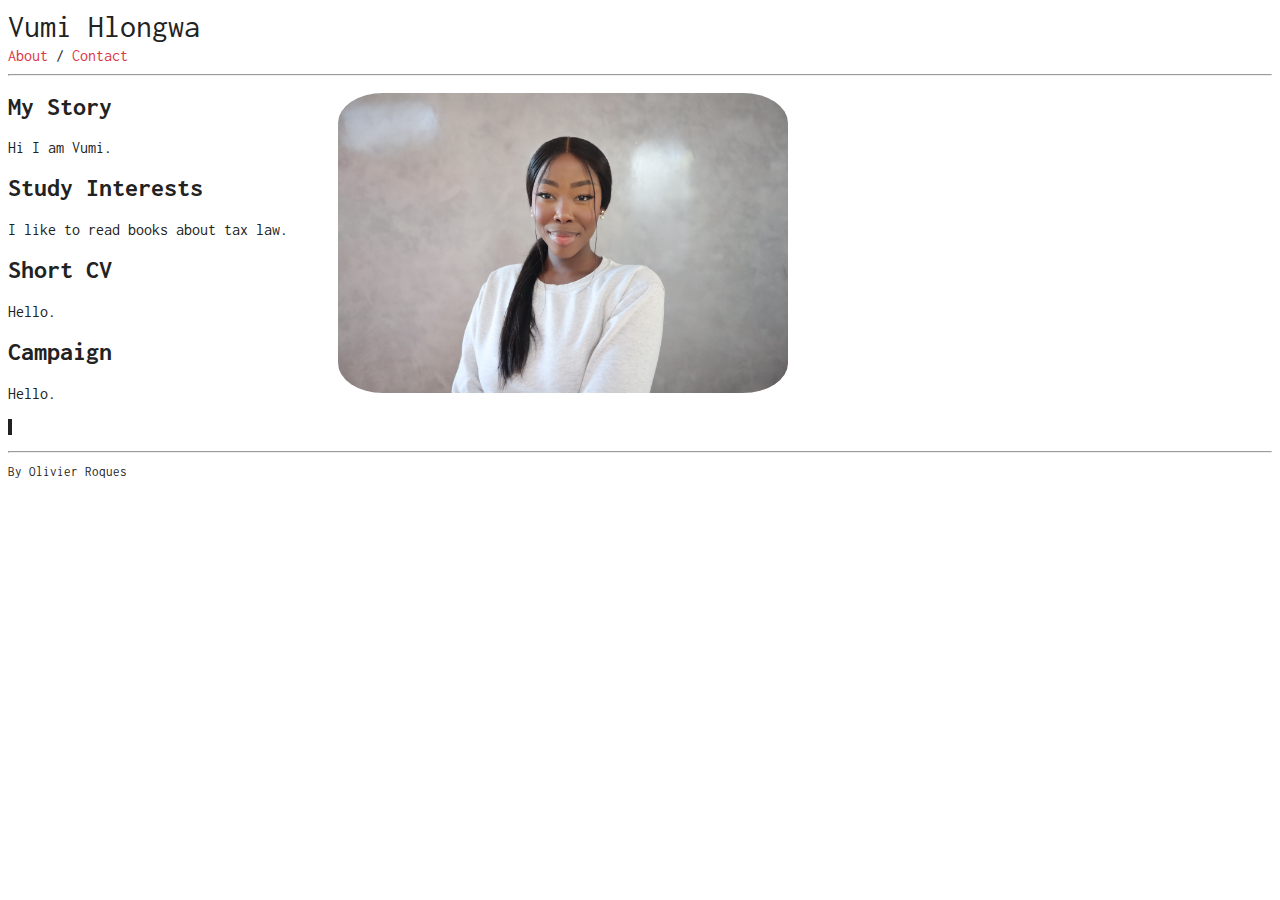
==== index.html @ 79e4087e "Add files via upload" ====
<!DOCTYPE html>
<html lang=""><head>
	<meta name="generator" content="Hugo 0.81.0" />
    <meta charset="utf-8">
    <meta name="viewport" content="width=device-width, initial-scale=1, shrink-to-fit=no">

    <title>Home</title>
    <meta name="description" content="A simple monospaced resume theme for Hugo.">
    <meta name="author" content='Olivier Roques'>

    <link href="https://fonts.googleapis.com/css2?family=Inconsolata:wght@400;700&display=swap" rel="stylesheet">
    <link rel="stylesheet" href="https://cdn.jsdelivr.net/npm/bootstrap@4.5.3/dist/css/bootstrap.min.css" integrity="sha384-TX8t27EcRE3e/ihU7zmQxVncDAy5uIKz4rEkgIXeMed4M0jlfIDPvg6uqKI2xXr2" crossorigin="anonymous">
    <link rel="stylesheet" href="https://cdnjs.cloudflare.com/ajax/libs/font-awesome/5.15.3/css/all.min.css" integrity="sha512-iBBXm8fW90+nuLcSKlbmrPcLa0OT92xO1BIsZ+ywDWZCvqsWgccV3gFoRBv0z+8dLJgyAHIhR35VZc2oM/gI1w==" crossorigin="anonymous">

    
    <link rel="stylesheet" href="/sass/researcher.min.css">

    
        <link rel="icon" type="image/ico" href="https://example.com/favicon.ico">
    

    <link rel="alternate" type="application/rss+xml" href="https://example.com/index.xml" title="Vumi Hlongwa" />
    
        
    
</head>

    <body><div class="container mt-5">
    <nav class="navbar navbar-expand-sm flex-column flex-sm-row text-nowrap p-0">
        <a class="navbar-brand mx-0 mr-sm-auto" href="https://example.com" title="Vumi Hlongwa">
          
          Vumi Hlongwa
        </a>
        <div class="navbar-nav flex-row flex-wrap justify-content-center">
            
                
                
                    <a class="nav-item nav-link" href="/about" title="About">
                        About
                    </a>
                    
                        <span class="nav-item navbar-text mx-1">/</span>
                    
                
                    <a class="nav-item nav-link" href="/contact" title="Contact">
                        Contact
                    </a>
                    
                
            
        </div>
    </nav>
</div>
<hr>
<div id="content">
<div class="container">
    <h2 id="my-story">My Story</h2>
<p>Hi I am Vumi.</p>
<figure class="avatar">
    <img src="/avatar.jpg"
         alt="avatar"/> 
</figure>

<!-- This is a Hugo based resume template. You can find the full source code on
[GitHub](https://github.com/ojroques/hugo-researcher). -->
<h2 id="study-interests">Study Interests</h2>
<p>I like to read books about tax law.</p>
<!-- Lorem ipsum dolor sit amet, consectetur adipiscing elit. Aliquam finibus ipsum
ac erat aliquam dapibus. Vestibulum vehicula placerat ex, a consectetur odio
pharetra quis[^1]. Mauris id urna ante.

Fusce pharetra diam ac nisi aliquet, velegestas ex iaculis. Pellentesque
laoreet cursus tellus sed pellentesque. Praesent a rhoncus elit[^2]. Nunc
ipsum nisl, consequat sit amet pretium quis, gravida id ipsum. -->
<h2 id="short-cv">Short CV</h2>
<p>Hello.</p>
<h2 id="campaign">Campaign</h2>
<p>Hello.</p>
<!-- 
In chronological order:
1. F.Bar, J.Doe: Effects of having a placeholder of a name
2. S.Holmes, J.Watson: Consequences of living with a sociopath in London -->
<!-- ## Typography

This is a [link](http://google.com). Something *italics* and something **bold**.

Here is a table:

Year | Award | Category
-----|-------|--------
2014 | Emmy  | Won Outstanding Lead Actor in a miniseries or a movie
2015 | BAFTA | Nominated for Best Leading Actor for Sherlock
2014 | Satellite | Won Best Actor miniseries or television film

Here is a horizontal rule:

---

Here is a blockquote:

> To a great mind, nothing is little

Here is a `code` block:

```python
def is_elementary():
  return True
```

## References

* Foo Bar: Head of Department, Placeholder Names, Lorem
* John Doe: Associate Professor, Department of Computer Science, Ipsum

[^1]: This is the first footnote.
[^2]: This is the second footnote.
 --><blockquote>
</blockquote>

</div>

        </div><div id="footer" class="mb-5">
    <hr>
    <div class="container text-center">
        
            <a href="https://twitter.com/" class="fab fa-twitter fa-1x" title="Twitter"></a>
        
            <a href="mailto:mail@example.com" class="fas fa-envelope fa-1x" title="E-mail"></a>
        
    </div>
    
        <div class="container text-center">
            <a href="https://github.com/ojroques/hugo-researcher" title="By Olivier Roques"><small>By Olivier Roques</small></a>
        </div>
    
</div>
</body>
</html>
---- sass/researcher.min.css ----
#content a,.nav-link{color:#dc3545;text-decoration:none}#content a *,.nav-link *{color:#dc3545}#content a:hover,.nav-link:hover{color:#dc3545;text-decoration:underline}#footer a,.navbar-brand{color:#222;text-decoration:none}#footer a *,.navbar-brand *{color:#222}#footer a:hover,.navbar-brand:hover{color:#222;text-decoration:underline}#content table td,#content table th{border:1px solid #ccc;padding:6px 12px;text-align:left}*{color:#222;font-family:Inconsolata;line-height:1.2}.container{max-width:750px}.navbar-brand{font-size:2rem}#content p{margin-bottom:.6rem}#content h1,#content h2,#content h3,#content h4,#content h5,#content h6{font-size:medium;font-weight:700;margin:1rem 0 .6rem}#content h1{font-size:1.8rem}#content h2{font-size:1.6rem}#content h3{font-size:1.4rem}#content h4{font-size:1.2rem}#content img{display:block;margin:1rem auto;max-width:100%}#content .avatar>img{border-radius:10%;float:right;margin:-80px -70px -40px 16px;height:300px;width:450px}#content ol{counter-reset:list;list-style:none;padding-left:2rem}#content ol>li{display:table-row}#content ol>li:before{content:"[" counter(list,decimal)"] ";counter-increment:list;display:table-cell;text-align:right;padding-right:.5em}#content .container>ol,#content .footnotes>ol{padding-left:0}#content ul{list-style:inside;padding-left:2rem}#content ul>li{list-style-position:outside;margin-left:1em}#content .container>ul,#content .footnotes>ul{padding-left:0}#content table{margin:1rem auto;width:100%}#content table th{font-weight:700}#content table tr:nth-child(2n){background-color:#f8f8f8}#content blockquote{border-left:4px solid;font-style:italic;margin:1rem 0;padding:8px}#content code{color:#222;background-color:#f8f8f8;border:1px solid #ccc;border-radius:10%;padding:0 4px}#content pre code{all:unset}#content .highlight{margin:1rem auto}#content .highlight>pre{padding:8px}
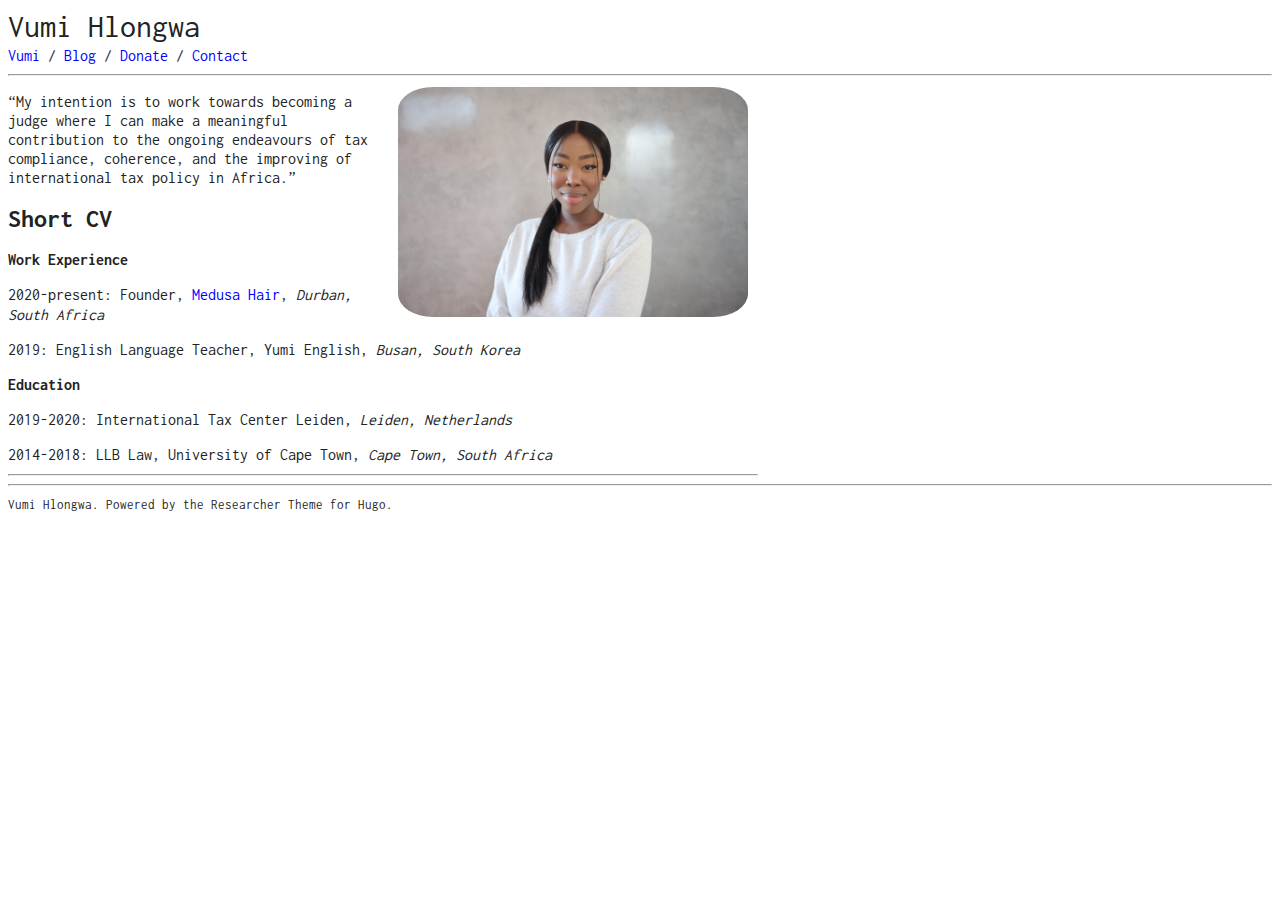
==== commit 2ca00480: "Add files via upload" ====
--- a/index.html
+++ b/index.html
@@ -4,9 +4,9 @@
     <meta charset="utf-8">
     <meta name="viewport" content="width=device-width, initial-scale=1, shrink-to-fit=no">
 
-    <title>Home</title>
-    <meta name="description" content="A simple monospaced resume theme for Hugo.">
-    <meta name="author" content='Olivier Roques'>
+    <title>Vumi</title>
+    <meta name="description" content="Vumi&#39;s Website">
+    <meta name="author" content='Vumi Hlongwa'>
 
     <link href="https://fonts.googleapis.com/css2?family=Inconsolata:wght@400;700&display=swap" rel="stylesheet">
     <link rel="stylesheet" href="https://cdn.jsdelivr.net/npm/bootstrap@4.5.3/dist/css/bootstrap.min.css" integrity="sha384-TX8t27EcRE3e/ihU7zmQxVncDAy5uIKz4rEkgIXeMed4M0jlfIDPvg6uqKI2xXr2" crossorigin="anonymous">
@@ -16,10 +16,10 @@
     <link rel="stylesheet" href="/sass/researcher.min.css">
 
     
-        <link rel="icon" type="image/ico" href="https://example.com/favicon.ico">
+        <link rel="icon" type="image/ico" href="https://vumihlongwa.github.io/favicon.ico">
     
 
-    <link rel="alternate" type="application/rss+xml" href="https://example.com/index.xml" title="Vumi Hlongwa" />
+    <link rel="alternate" type="application/rss+xml" href="https://vumihlongwa.github.io/index.xml" title="Vumi Hlongwa" />
     
         
     
@@ -27,7 +27,7 @@
 
     <body><div class="container mt-5">
     <nav class="navbar navbar-expand-sm flex-column flex-sm-row text-nowrap p-0">
-        <a class="navbar-brand mx-0 mr-sm-auto" href="https://example.com" title="Vumi Hlongwa">
+        <a class="navbar-brand mx-0 mr-sm-auto" href="https://vumihlongwa.github.io/" title="Vumi Hlongwa">
           
           Vumi Hlongwa
         </a>
@@ -35,8 +35,22 @@
             
                 
                 
-                    <a class="nav-item nav-link" href="/about" title="About">
-                        About
+                    <a class="nav-item nav-link" href="/about" title="Vumi">
+                        Vumi
+                    </a>
+                    
+                        <span class="nav-item navbar-text mx-1">/</span>
+                    
+                
+                    <a class="nav-item nav-link" href="/blog" title="Blog">
+                        Blog
+                    </a>
+                    
+                        <span class="nav-item navbar-text mx-1">/</span>
+                    
+                
+                    <a class="nav-item nav-link" href="/donate" title="Donate">
+                        Donate
                     </a>
                     
                         <span class="nav-item navbar-text mx-1">/</span>
@@ -54,17 +68,14 @@
 <hr>
 <div id="content">
 <div class="container">
-    <h2 id="my-story">My Story</h2>
-<p>Hi I am Vumi.</p>
+    <h2 id="heading"></h2>
 <figure class="avatar">
     <img src="/avatar.jpg"
          alt="avatar"/> 
 </figure>
 
-<!-- This is a Hugo based resume template. You can find the full source code on
-[GitHub](https://github.com/ojroques/hugo-researcher). -->
-<h2 id="study-interests">Study Interests</h2>
-<p>I like to read books about tax law.</p>
+<p>&ldquo;My intention is to work towards becoming a judge where I can make a meaningful contribution to the ongoing endeavours of tax compliance, coherence, and the improving of international tax policy in Africa.&rdquo;</p>
+<!-- ## Research Interest -->
 <!-- Lorem ipsum dolor sit amet, consectetur adipiscing elit. Aliquam finibus ipsum
 ac erat aliquam dapibus. Vestibulum vehicula placerat ex, a consectetur odio
 pharetra quis[^1]. Mauris id urna ante.
@@ -73,64 +84,54 @@
 laoreet cursus tellus sed pellentesque. Praesent a rhoncus elit[^2]. Nunc
 ipsum nisl, consequat sit amet pretium quis, gravida id ipsum. -->
 <h2 id="short-cv">Short CV</h2>
-<p>Hello.</p>
-<h2 id="campaign">Campaign</h2>
-<p>Hello.</p>
+<h5 id="work-experience">Work Experience</h5>
+<p>2020-present: Founder, <a href="https://hairbymedusa.com/">Medusa Hair</a>, <em>Durban, South Africa</em></p>
+<p>2019: English Language Teacher, Yumi English, <em>Busan, South Korea</em></p>
+<h5 id="education">Education</h5>
+<p>2019-2020: International Tax Center Leiden, <em>Leiden, Netherlands</em></p>
+<p>2014-2018: LLB Law, University of Cape Town, <em>Cape Town, South Africa</em></p>
+<!-- ## Typograph -->
+<!-- This is a [link](http://google.com). Something *italics* and something **bold**. -->
+<!-- Here is a table: -->
 <!-- 
-In chronological order:
-1. F.Bar, J.Doe: Effects of having a placeholder of a name
-2. S.Holmes, J.Watson: Consequences of living with a sociopath in London -->
-<!-- ## Typography
-
-This is a [link](http://google.com). Something *italics* and something **bold**.
-
-Here is a table:
-
 Year | Award | Category
 -----|-------|--------
 2014 | Emmy  | Won Outstanding Lead Actor in a miniseries or a movie
 2015 | BAFTA | Nominated for Best Leading Actor for Sherlock
 2014 | Satellite | Won Best Actor miniseries or television film
-
-Here is a horizontal rule:
-
----
-
-Here is a blockquote:
-
-> To a great mind, nothing is little
-
-Here is a `code` block:
+ -->
+<!-- Here is a horizontal ru<!-- l -->
+<hr>
+<!-- Here is a blockquote: -->
+<!-- > To a great mind, nothing is little -->
+<!-- Here is a `code` block:
 
 ```python
 def is_elementary():
   return True
 ```
-
-## References
-
-* Foo Bar: Head of Department, Placeholder Names, Lorem
-* John Doe: Associate Professor, Department of Computer Science, Ipsum
-
-[^1]: This is the first footnote.
-[^2]: This is the second footnote.
- --><blockquote>
-</blockquote>
-
+ -->
+<!-- ## References -->
+<!-- * Foo Bar: Head of Department, Placehol<!-- der Names, Lorem -->
+<!-- * John Doe: Associate Professor, Department of Computer Science, Ipsum -->
+<!-- [^1]: This is the first footnote. -->
+<!-- [^2]: This is the second footnote. --> 
 </div>
 
         </div><div id="footer" class="mb-5">
     <hr>
     <div class="container text-center">
         
-            <a href="https://twitter.com/" class="fab fa-twitter fa-1x" title="Twitter"></a>
+            <a href="https://www.linkedin.com/in/vumihlongwa/" class="fab fa-linkedin fa-1x" title="LinkedIn"></a>
         
-            <a href="mailto:mail@example.com" class="fas fa-envelope fa-1x" title="E-mail"></a>
+            <a href="https://twitter.com/medusahair_ltd" class="fab fa-twitter fa-1x" title="Twitter"></a>
+        
+            <a href="mailto:n.hlongwa@icloud.com" class="fas fa-envelope fa-1x" title="E-mail"></a>
         
     </div>
     
         <div class="container text-center">
-            <a href="https://github.com/ojroques/hugo-researcher" title="By Olivier Roques"><small>By Olivier Roques</small></a>
+            <a href="https://vumihlongwa.github.io/" title="Vumi Hlongwa. Powered by the Researcher Theme for Hugo."><small>Vumi Hlongwa. Powered by the Researcher Theme for Hugo.</small></a>
         </div>
     
 </div>
--- a/sass/researcher.min.css
+++ b/sass/researcher.min.css
@@ -1 +1 @@
-#content a,.nav-link{color:#dc3545;text-decoration:none}#content a *,.nav-link *{color:#dc3545}#content a:hover,.nav-link:hover{color:#dc3545;text-decoration:underline}#footer a,.navbar-brand{color:#222;text-decoration:none}#footer a *,.navbar-brand *{color:#222}#footer a:hover,.navbar-brand:hover{color:#222;text-decoration:underline}#content table td,#content table th{border:1px solid #ccc;padding:6px 12px;text-align:left}*{color:#222;font-family:Inconsolata;line-height:1.2}.container{max-width:750px}.navbar-brand{font-size:2rem}#content p{margin-bottom:.6rem}#content h1,#content h2,#content h3,#content h4,#content h5,#content h6{font-size:medium;font-weight:700;margin:1rem 0 .6rem}#content h1{font-size:1.8rem}#content h2{font-size:1.6rem}#content h3{font-size:1.4rem}#content h4{font-size:1.2rem}#content img{display:block;margin:1rem auto;max-width:100%}#content .avatar>img{border-radius:10%;float:right;margin:-80px -70px -40px 16px;height:300px;width:450px}#content ol{counter-reset:list;list-style:none;padding-left:2rem}#content ol>li{display:table-row}#content ol>li:before{content:"[" counter(list,decimal)"] ";counter-increment:list;display:table-cell;text-align:right;padding-right:.5em}#content .container>ol,#content .footnotes>ol{padding-left:0}#content ul{list-style:inside;padding-left:2rem}#content ul>li{list-style-position:outside;margin-left:1em}#content .container>ul,#content .footnotes>ul{padding-left:0}#content table{margin:1rem auto;width:100%}#content table th{font-weight:700}#content table tr:nth-child(2n){background-color:#f8f8f8}#content blockquote{border-left:4px solid;font-style:italic;margin:1rem 0;padding:8px}#content code{color:#222;background-color:#f8f8f8;border:1px solid #ccc;border-radius:10%;padding:0 4px}#content pre code{all:unset}#content .highlight{margin:1rem auto}#content .highlight>pre{padding:8px}+#content a,.nav-link{color:#00f;text-decoration:none}#content a *,.nav-link *{color:#00f}#content a:hover,.nav-link:hover{color:#00f;text-decoration:underline}#footer a,.navbar-brand{color:#222;text-decoration:none}#footer a *,.navbar-brand *{color:#222}#footer a:hover,.navbar-brand:hover{color:#222;text-decoration:underline}#content table td,#content table th{border:1px solid #ccc;padding:6px 12px;text-align:left}*{color:#222;font-family:Inconsolata;line-height:1.2}.container{max-width:750px}.navbar-brand{font-size:2rem}#content p{margin-bottom:.6rem}#content h1,#content h2,#content h3,#content h4,#content h5,#content h6{font-size:medium;font-weight:700;margin:1rem 0 .6rem}#content h1{font-size:1.8rem}#content h2{font-size:1.6rem}#content h3{font-size:1.4rem}#content h4{font-size:1.2rem}#content img{display:block;margin:1rem auto;max-width:100%}#content .avatar>img{border-radius:10%;float:right;margin:-5px -30px 0 16px;height:230px;width:350px}#content .avatar2>img{border-radius:10%;float:middle;margin:1px -30px 20px 160px;height:230px;width:350px}#content ol{counter-reset:list;list-style:none;padding-left:2rem}#content ol>li{display:table-row}#content ol>li:before{content:"[" counter(list,decimal)"] ";counter-increment:list;display:table-cell;text-align:right;padding-right:.5em}#content .container>ol,#content .footnotes>ol{padding-left:0}#content ul{list-style:inside;padding-left:2rem}#content ul>li{list-style-position:outside;margin-left:1em}#content .container>ul,#content .footnotes>ul{padding-left:0}#content table{margin:1rem auto;width:100%}#content table th{font-weight:700}#content table tr:nth-child(2n){background-color:#f8f8f8}#content blockquote{border-left:4px solid;font-style:italic;margin:1rem 0;padding:8px}#content code{color:#222;background-color:#f8f8f8;border:1px solid #ccc;border-radius:10%;padding:0 4px}#content pre code{all:unset}#content .highlight{margin:1rem auto}#content .highlight>pre{padding:8px}